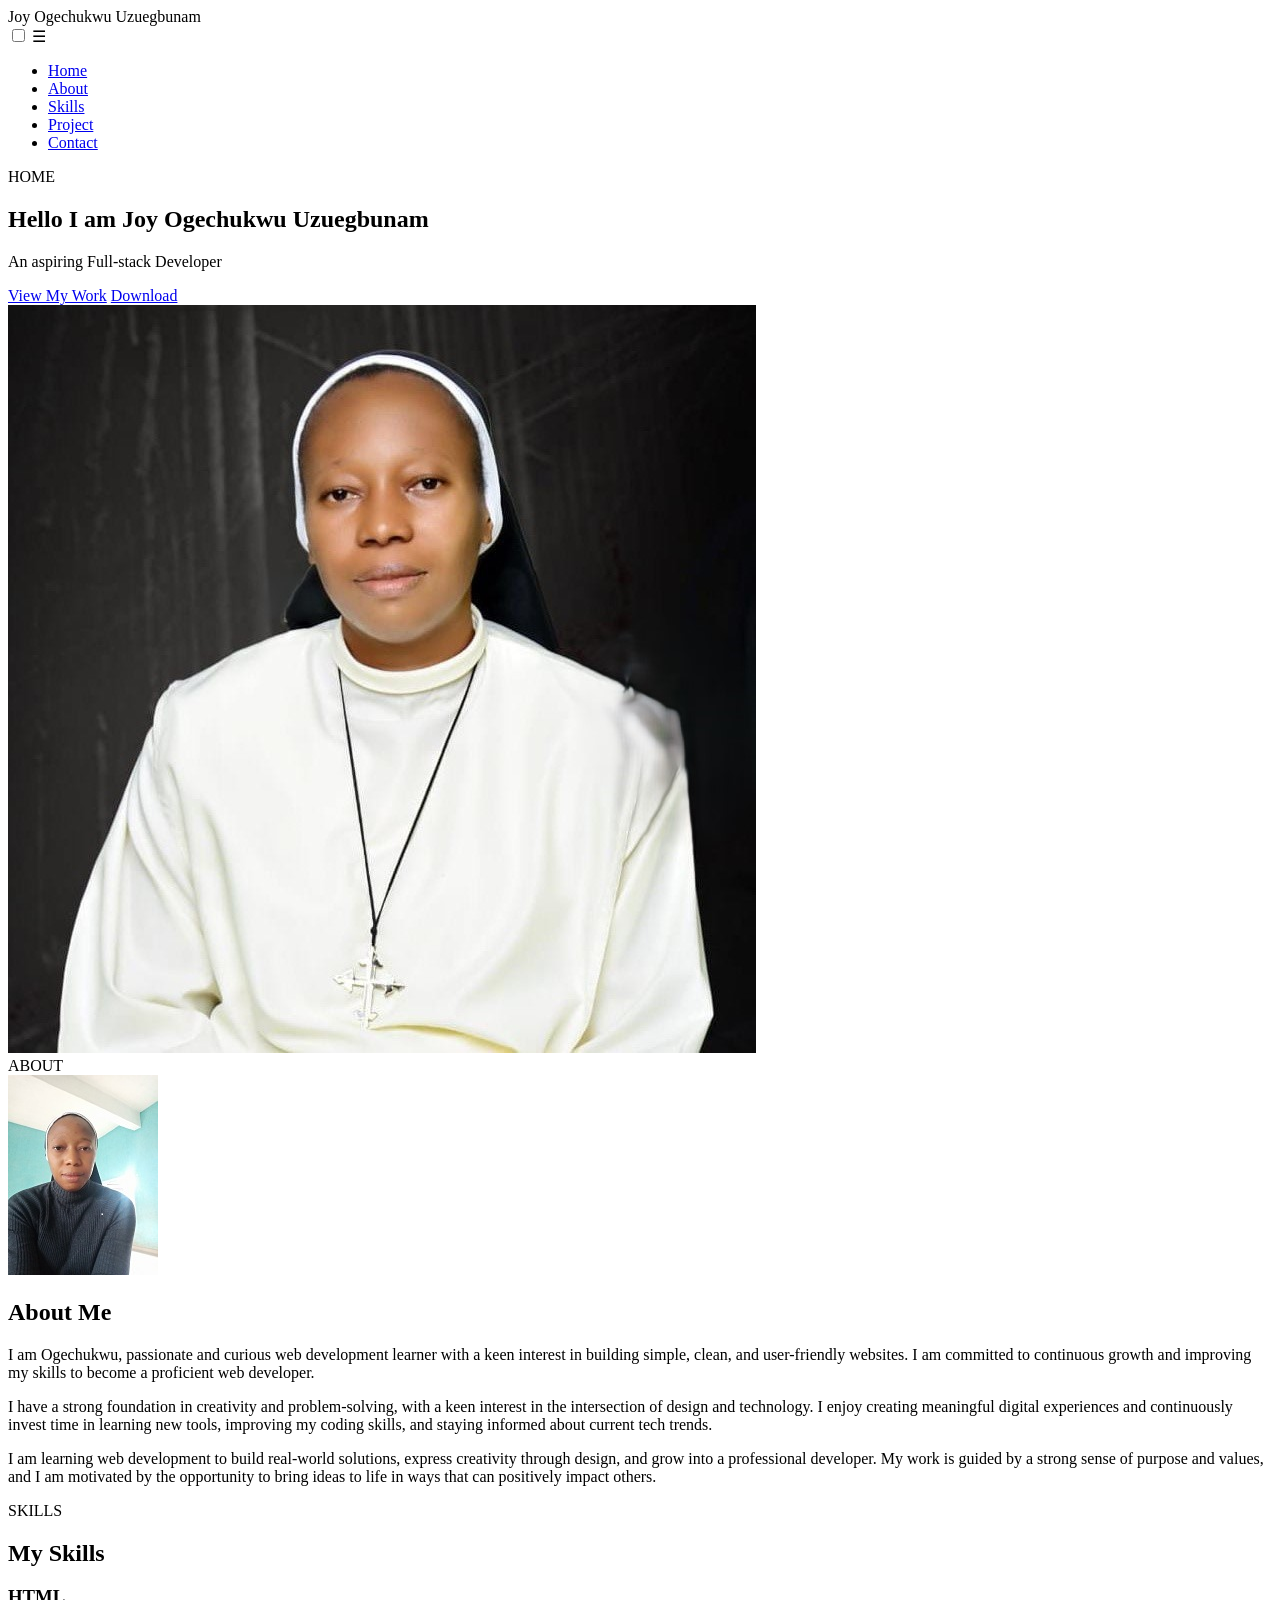
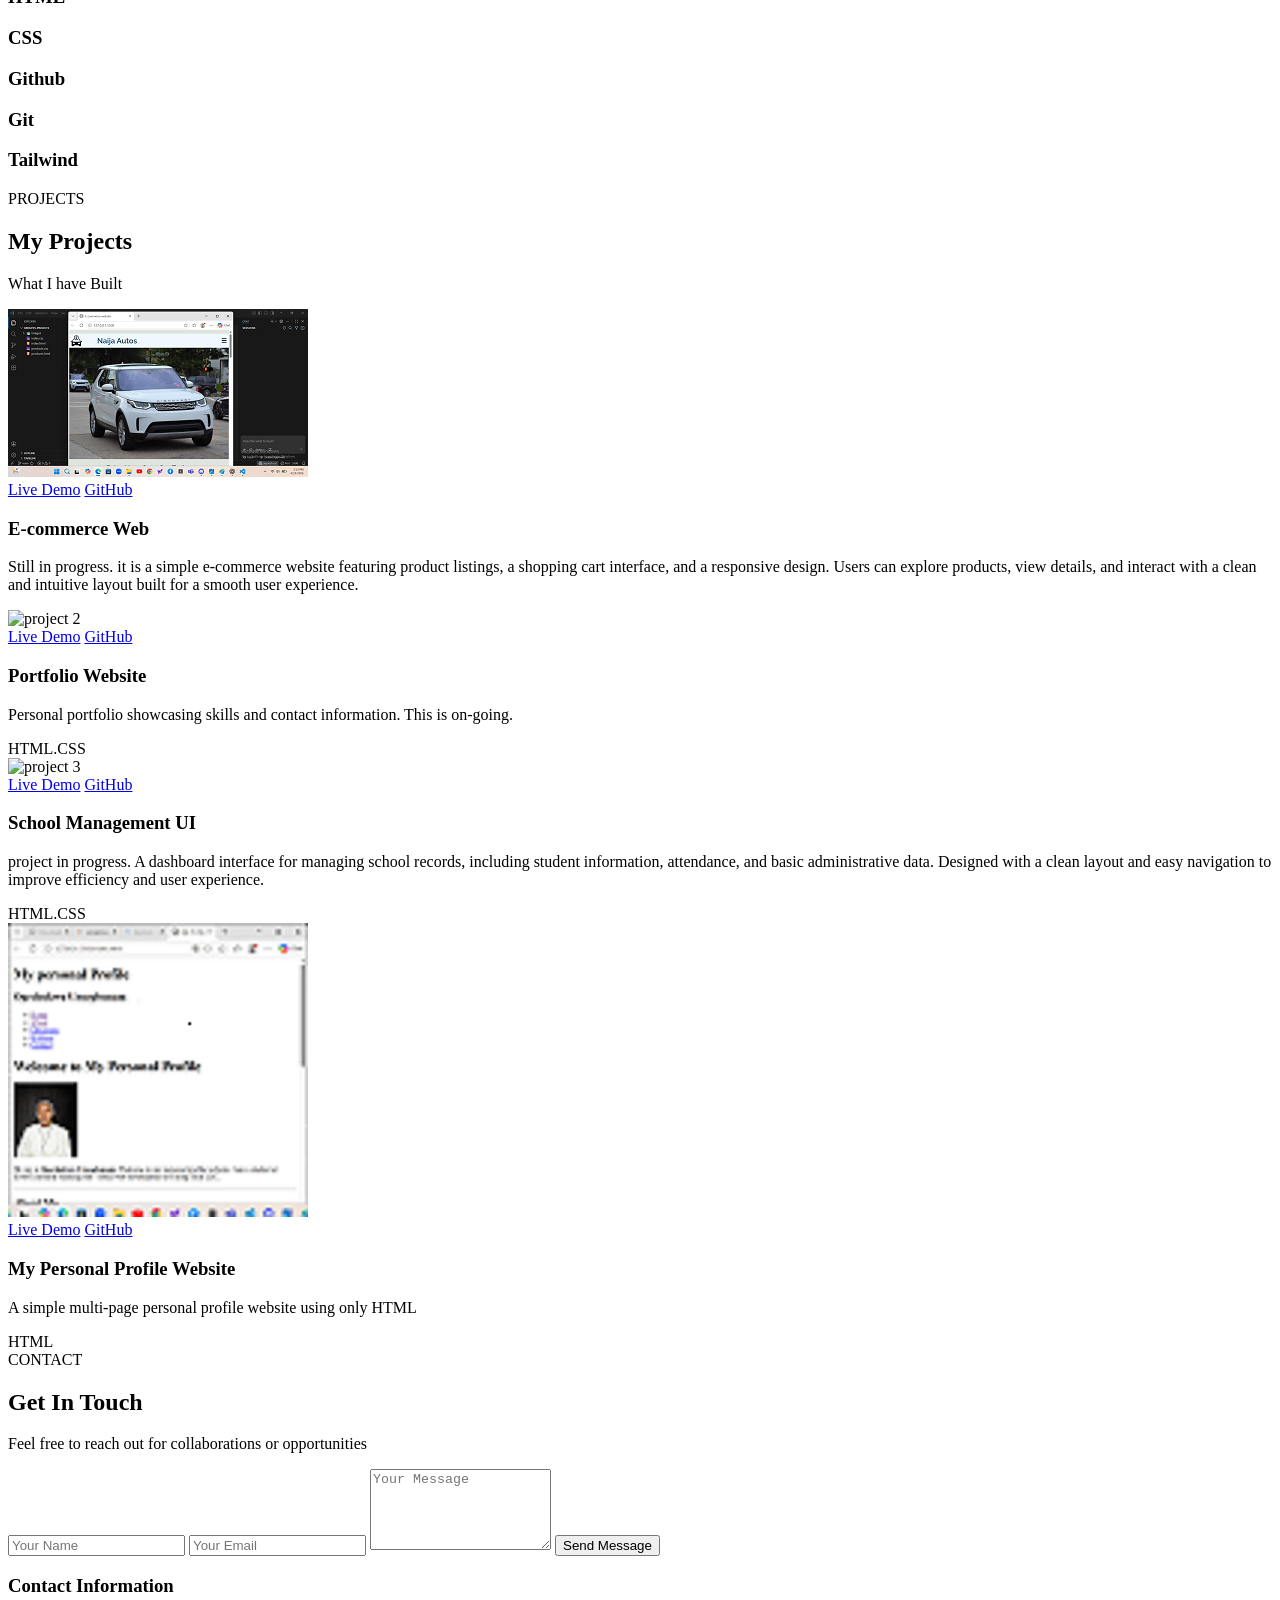
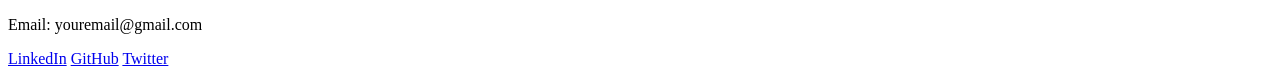
==== index.html @ e244da39 "Move index.html to root" ====
<!DOCTYPE html>
<html lang="en">
<head>
    <meta charset="UTF-8">
    <meta name="viewport" content="width=device-width, initial-scale=1.0">
    <title>Document</title>
    <link href="https://fonts.googleapis.com/css2?family=Montserrat:ital,wght@0,100..900;1,100..900&display=swap" rel="stylesheet">

    <link href="https://fonts.googleapis.com/css2?family=Montserrat:ital,wght@0,100..900;1,100..900&family=Roboto:ital,wght@0,100..900;1,100..900&display=swap" rel="stylesheet">
    
    <link rel="stylesheet" href="https://cdn.jsdelivr.net/gh/devicons/devicon@latest/devicon.min.css">

    <link rel="stylesheet" href="Css/index.css">


</head>
<body>
  
<header> 
    <nav class="navbar">
        <div class="logo">Joy Ogechukwu Uzuegbunam</div>

        <input type="checkbox" id="menu">
        <label for="menu" menu-icon>&#9776</label> 

        <ul class="nav-links">
            <li><a href="#home" class="nav-link ">Home</a></li>
            <li><a href="#about" class="nav-link">About</a></li>
            <li><a href="#skill" class="nav-link a">Skills</a></li>
            <li><a href="#projects" class="nav-link">Project</a></li>
            <li><a href="#contact" class="nav-link">Contact</a></li>
        </ul>
    </nav>
</header>

<section id="home">HOME</section>
<section class="hero" id="home">
    <div class="hero-content">

        <div class="hero-text">
            <h1>Hello I am Joy Ogechukwu Uzuegbunam</h1>
            <p class="tagline">An aspiring Full-stack Developer</p>

            <div class="hero-buttons">
                <a href="#projects" class="btn-one">View My Work</a>
                <a href="cv.pdf" class="btn-two" download> Download</a>
            </div>
        </div>

        <div class="hero-image">
            <img src="../image/picture 1.jpg" alt="Profile Photo">
        </div>
    </div>
</section>

<section id="about">ABOUT</section>
    <section>
        <div class="about-container">

            <div class="about img">
                <img src="../image/Oge1.jpg" alt="About Me">
            </div>

            <div class="about-text"></div>
            <h2>About Me</h2>
            <p>
            I am Ogechukwu, passionate and curious web development learner with a keen interest in building simple, clean, and user-friendly websites. I am committed to continuous growth and improving my skills to become a proficient web developer.
            </p>

             <p>
            I have a strong foundation in creativity and problem-solving, with a keen interest in the intersection of design and technology. I enjoy creating meaningful digital experiences and continuously invest time in learning new tools, improving my coding skills, and staying informed about current tech trends.
            </p>

             <p>
            I am learning web development to build real-world solutions, express creativity through design, and grow into a professional developer. My work is guided by a strong sense of purpose and values, and I am motivated by the opportunity to bring ideas to life in ways that can positively impact others.
            </p>
        </div>
    </section>
</section>

<section id="skill">SKILLS</section>
<section id="skills">

<section>
      <h2 class="section-heading">My Skills</h2>

        <div class="skill-container">
    
        <div class="skill-card">
            <i class="devicon-html5-plain colored"></i>
            <h3>HTML</h3>
        </div>      

    <div class="skill-card">
        <i class="devicon-css3-plain colored"></i>
        <h3>CSS</h3>
    </div>

    <div class="skill-card">
        <i class="devicon-github-original"></i></i>
        <h3>Github</h3>
    </div>      

    <div class="skill-card">
        <i class="devicon-git-plain colored"></i>
        <h3>Git</h3>
    </div>      

    <div class="skill-card">
        <i class="devicon-tailwindcss-plain colored"></i>
    <h3>Tailwind</h3>
    </div> 
</section>


    <section id="projects">PROJECTS</section>
    <h2 class="Project-Name">My Projects</h2>
    <p class="Project-subheading"> What I have Built</p>

<section>
    <div class="projects-grid">

        <div class="project-card">
        <div class="project-img">
        <img src="../image/project 1.png">
        <div class="overlay">
            <a href="#">Live Demo</a>
            <a href="#">GitHub</a>
        </div>
    

        <div class="project-Info">
        <h3>E-commerce Web</h3>
        <p>
            Still in progress. it is a simple e-commerce website featuring product listings, a shopping cart interface, and a responsive design. Users can explore products, view details, and interact with a clean and intuitive layout built for a smooth user experience.
        </p>
    </div>


    <div class="project-card">
        <div class="project-img">
        <img src="https://via.placeholder.com/600x400"  alt="project 2">
        <div class="overlay">
            <a href="#">Live Demo</a>
            <a href="#">GitHub</a>
        </div>
    </div>

    <div class="project-Info">
        <h3>Portfolio Website</h3>
        <p>
            Personal portfolio showcasing skills and contact information. This is on-going.
        </p>
        <span>HTML.CSS</span>


        <div class="project-card">
        <div class="project-img">
        <img src="https://via.placeholder.com/600x400"  alt="project 3">
        <div class="overlay">
            <a href="#">Live Demo</a>
            <a href="#">GitHub</a>
        </div>
    </div>

    <div class="project-Info">
        <h3>School Management UI</h3>
        <p>
           project in progress. 
            A dashboard interface for managing school records, including student information, 
            attendance, and basic administrative data. Designed with a clean layout and easy navigation to improve efficiency and user experience.
        </p>
        <span>HTML.CSS</span>
    </div>


    <div class="project-card">
        <div class="project-img">
        <img src="../image/project 2.png">
        <div class="overlay">
            <a href="#">Live Demo</a>
            <a href="#">GitHub</a>
        </div>
    </div>

    <div class="project-Info">
        <h3>My Personal Profile Website</h3>
        <p>
           A simple multi-page personal profile website using only
           HTML
        </p>
        <span>HTML</span>
    </div>
    </div>
</section>


<section id="contact">CONTACT</section>
<section>
    <h2 class="contact-Name">Get In Touch</h2>
    <p class="contact-subheading">Feel free to reach out for collaborations or opportunities</p>

    <div class="contact-container">
        <form class="contact-form">
            <input type="text" placeholder="Your Name" required>
            <input type="email" placeholder="Your Email" required>
           <textarea name="message" rows="5" placeholder="Your Message" required></textarea>
            <button type="submit">Send Message</button>
        </form>

        <div class="contact-info">
            <h3>Contact Information</h3>
            <p>Email: youremail@gmail.com</p>

            <div class="socials">
                <a href="#"><i class="devicon-linkedin-plain"></i> LinkedIn</a>

                <a href="#"><span><i class="devicon-github-original"></i></span>GitHub</a>

                <a href="#"><span><i class="fa-brands fa-twitter"></i></span>Twitter</a>

            </div>
        </div>
    </div>

</section>
</div>
</body>
</html>
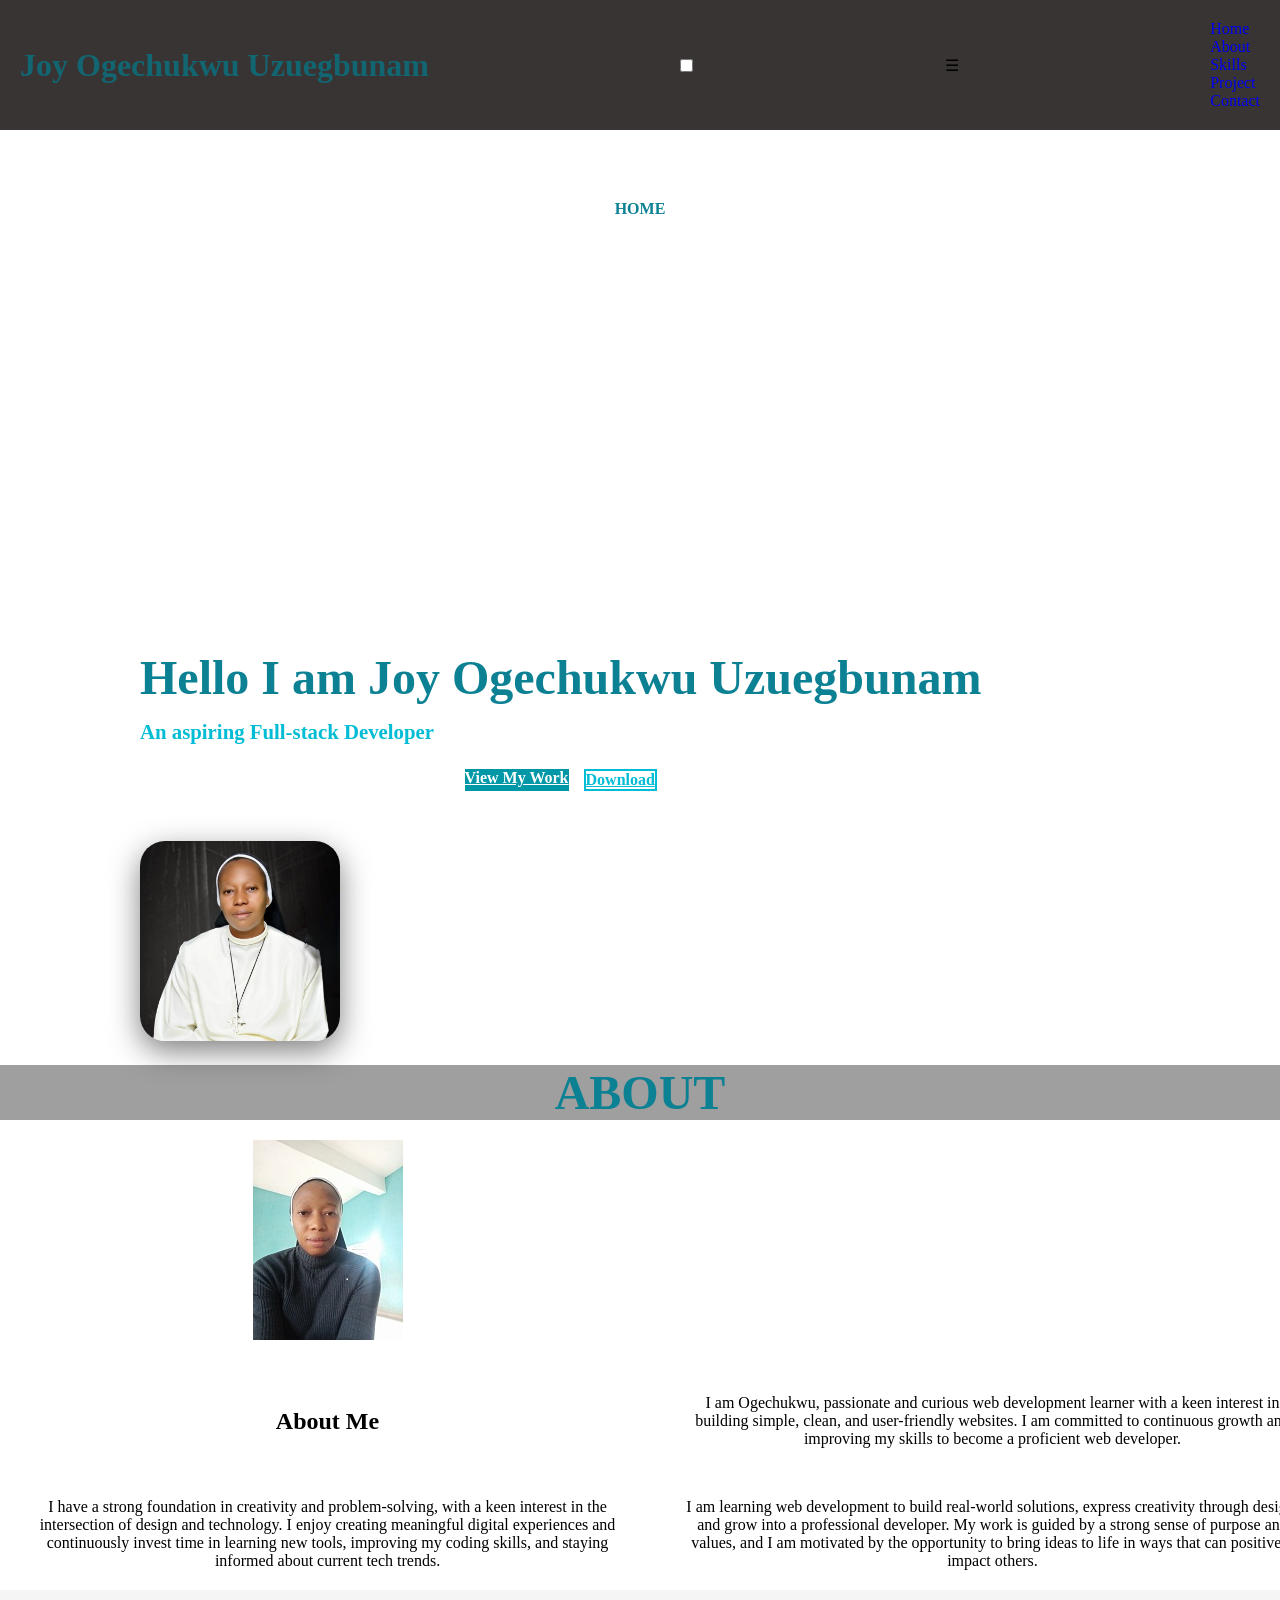
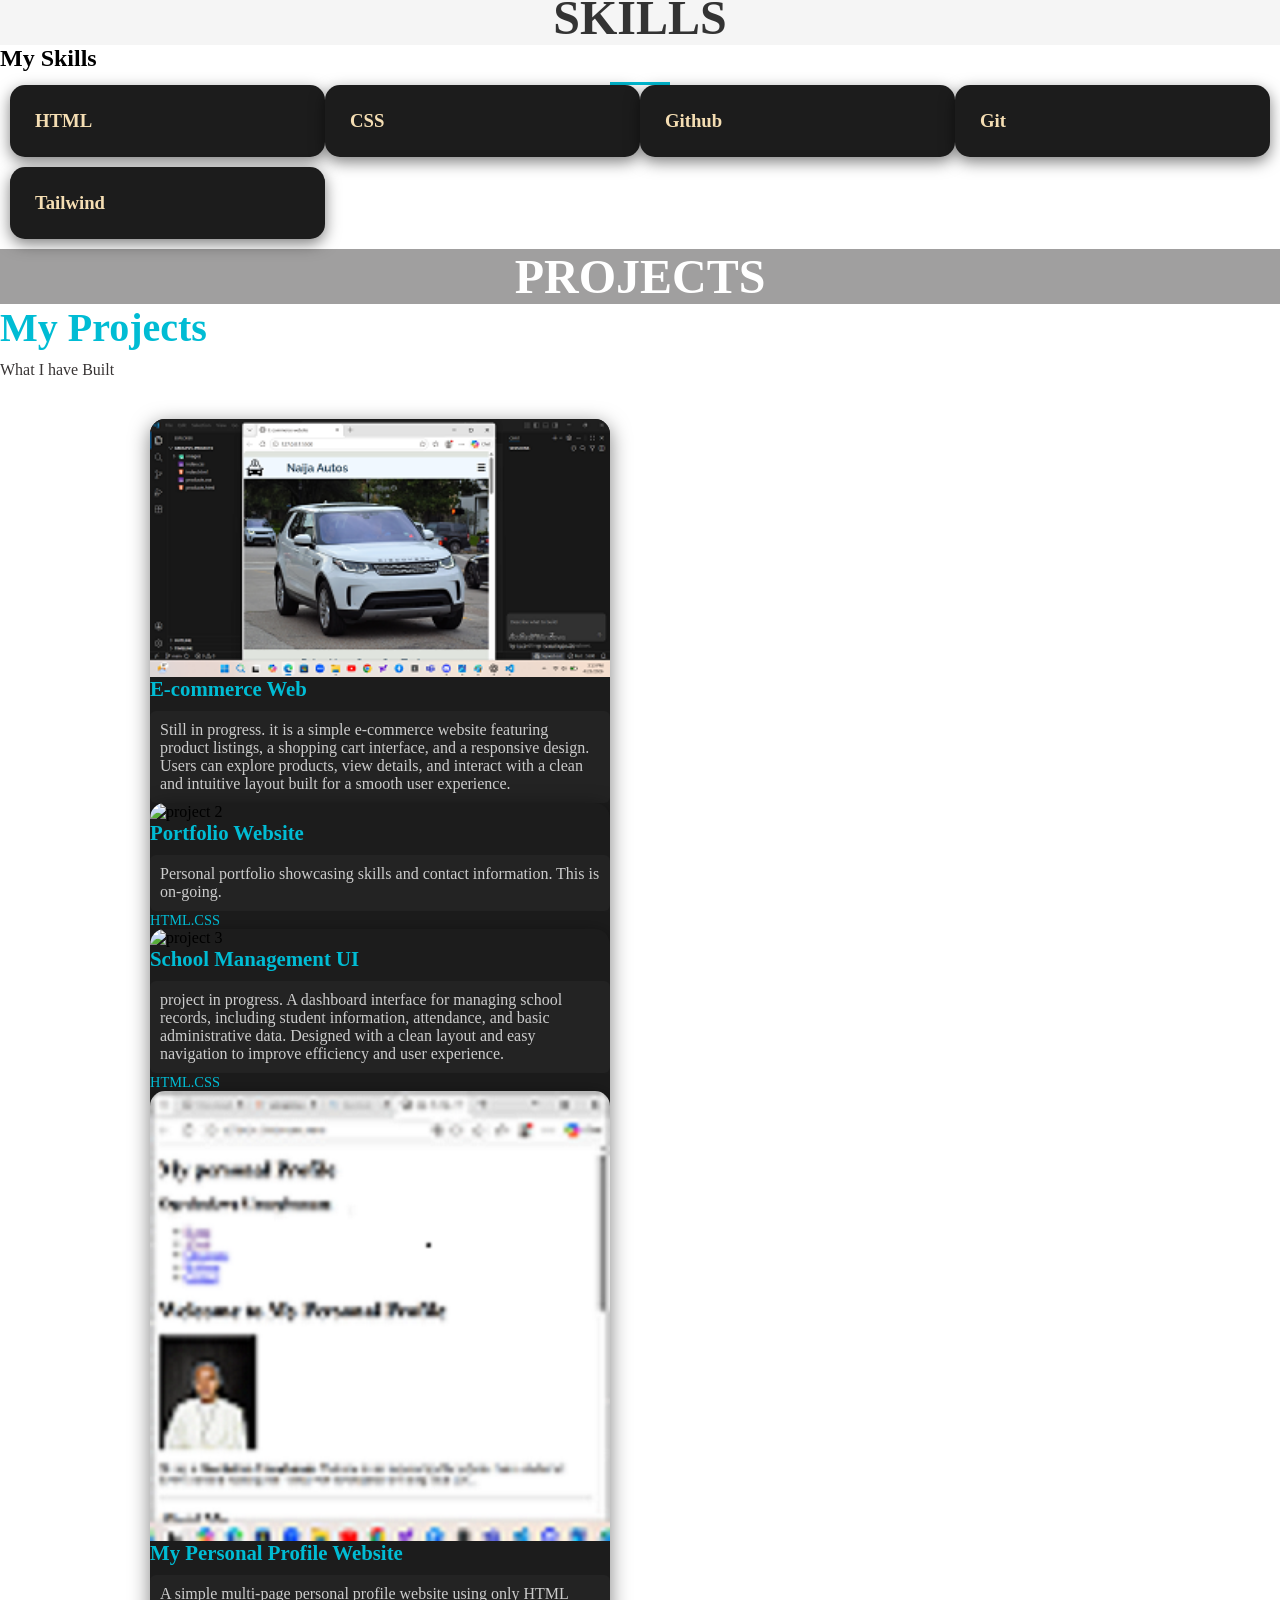
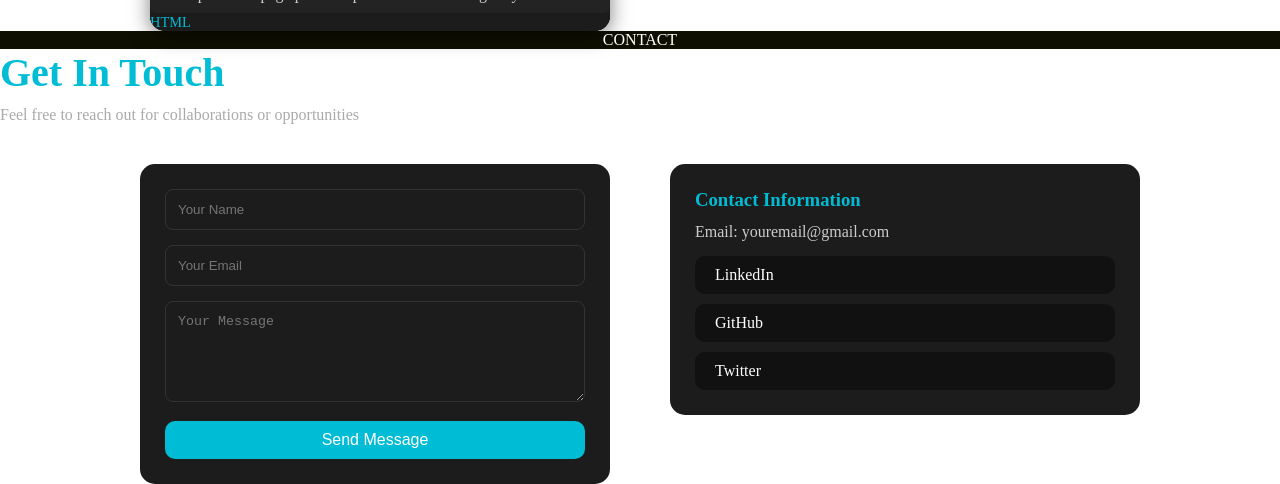
==== commit f9b9ed20: "fix image paths" ====
--- a/index.html
+++ b/index.html
@@ -48,7 +48,7 @@
         </div>
 
         <div class="hero-image">
-            <img src="../image/picture 1.jpg" alt="Profile Photo">
+            <img src="image/picture 1.jpg" alt="Profile Photo">
         </div>
     </div>
 </section>
@@ -58,7 +58,7 @@
         <div class="about-container">
 
             <div class="about img">
-                <img src="../image/Oge1.jpg" alt="About Me">
+                <img src="image/Oge1.jpg" alt="About Me">
             </div>
 
             <div class="about-text"></div>
@@ -122,7 +122,7 @@
 
         <div class="project-card">
         <div class="project-img">
-        <img src="../image/project 1.png">
+        <img src="image/project 1.png">
         <div class="overlay">
             <a href="#">Live Demo</a>
             <a href="#">GitHub</a>
@@ -176,7 +176,7 @@
 
     <div class="project-card">
         <div class="project-img">
-        <img src="../image/project 2.png">
+        <img src="image/project 2.png">
         <div class="overlay">
             <a href="#">Live Demo</a>
             <a href="#">GitHub</a>
--- a/Css/index.css
+++ b/Css/index.css
@@ -0,0 +1,1212 @@
+*{
+    margin: 0;
+    padding: 0;
+    box-sizing: border-box;
+}
+
+.headings {
+  font-family: "Montserrat", sans-serif;
+}
+.body {
+ font-family: "Roboto", sans-serif;
+}
+
+ul, li {
+  list-style: none;
+}
+
+html {
+    scroll-behavior: smooth;
+}
+
+.navbar {
+  position: fixed;
+  top: 0;
+  width: 100%;
+  background-color: #383434;
+  display: flex;
+  justify-content: space-between;
+  align-items: center;
+  padding: 20px 20px;
+  z-index: 1000;
+}
+
+.nav-link a:active {
+  color: #00bcd4;
+}
+
+.logo {
+  font-size: 2rem;
+  font-weight: 900;
+  color: #126671;
+}
+
+.nav-link {
+  display: flex;
+  list-style: none;
+  text-decoration: none;
+}
+
+.nav-link li {
+    margin-left: 25px;
+}
+.nav-link a {
+  text-decoration: none;
+  color: #00bcd4;
+}
+
+@media (max-width: 768px) {
+  .navbar {
+    flex-wrap: wrap; /* allows menu to drop below */
+  }
+}
+
+.nav-link::after {
+    content: "";
+    position: absolute;
+    width: 0%;
+    height: 2px;
+    bottom: -5px;
+    left: 0;
+    background-color: #00bcd4;
+    transition: width 0.3s ease;
+}
+
+.nav-link::hoverafter {
+    width: 100%;
+}
+.nav-link::hover {
+    color: #00bcd4;
+}    
+
+#menu-toggle:checked ~ .nav-links {
+  display: flex;
+}
+
+.section {
+    min-height: 100dvh;
+    padding: 40px 20px;
+    font-size: 2rem;
+}
+@keyframes fadeIn {
+    from {
+        opacity: 0;
+        transform: translateY(-10px);
+    }
+    to {
+        opacity: 1;
+        transform: translateY(0);
+    }
+}
+
+#home {
+    color: #0b8193;                 
+    font-weight: bold;
+    text-align: center;
+    margin-top: 200px;
+    min-height: 50px;
+}
+
+/* Hero Section */
+.hero {
+    min-height: 100vh;
+    display: flex;
+    padding: 20px 10px;
+    align-items: center;
+    padding-top: 200px;
+    color: #451f1f;
+}
+
+.hero-content {
+    max-width: 1000px;
+    margin: auto;
+    display: flex;
+    flex-direction: column;
+    text-align: center;
+    align-items: center;
+    justify-content: space-between;
+    gap: 50px;
+    flex-wrap: wrap;
+}
+
+.hero-text h1{
+    font-size: 3rem;
+    margin-bottom: 15px;
+}
+
+.tagline {
+    font-size: 1.3rem;
+    color: #00bcd4;
+    margin-bottom: 25px;
+}
+
+.hero-buttons {
+    display: flex;
+    gap: 15px;
+}
+
+.btn {
+    padding: 12px 25px;
+    text-decoration: none;
+    border-radius: 30px;
+    font-size: 1rem;
+    transition: 0.3s ease;
+}
+
+.btn-one {
+    background: #0097a7;
+    color: #fff;
+}
+
+.btn-one:hover {
+    background-color: #0097a7;
+}
+
+.btn-two {
+    border: 2px solid #00bcd4;
+    color: #00bcd4;
+}
+
+.btn-two:hover {
+    background-color: #00bcd4;
+    color: #fff;
+    transform: translateY(-3px);
+}
+
+.hero-image img {
+    width: 200px;
+    border-radius: 25px;
+box-shadow: 0 10px 30px rgba(0, 0 , 0, 0.5);
+}
+
+@media (min-width:768px) {
+    .hero-content {
+        flex-direction: row;
+        text-align:left;
+    }
+}
+
+.hero-text h1 {                 
+    font-size: 3rem;
+}
+
+.hero-image img {
+    width: 200px;
+}
+
+.hero-buttons {
+    justify-content: center;
+}
+
+/* About Section */
+#about {
+  display: flex;
+  justify-content: center;
+  align-items: center;
+  font-size: 3rem;
+  font-weight: bold;
+  background-color: #a09f9f;
+  color: #0b8193;
+}
+
+
+.about-container {
+    width: 100%;
+    margin: 20px;
+    display: grid;
+    grid-template-columns: 1fr;
+    gap: 50px;
+    align-items: center;
+}
+
+@media (min-width: 768px) { 
+     .about-container {
+    grid-template-columns: 1fr 1fr;
+  }
+}
+
+
+.about-image {
+    width: 250px;
+    border-radius: 10px;
+    box-shadow: 0 10px 30px rgba(0, 0 , 0, 0.5);
+}
+
+.about-text h2 {
+    font-size: 2.5rem;
+    margin-bottom: 20px;
+    color: #00bcd4;
+}
+
+.about-text p {
+    margin-bottom:15px;
+    line-height: 1.7;
+    font-size: 1rem;
+    color: #ccc;
+}
+
+@media (min-width:768px) {
+    .about-container {
+        grid-template-columns: 1fr 1fr;
+        text-align: center;
+    }
+    .about-text h2 {
+        font-size: 2rem;
+    }
+}
+
+/* Skill Section*/
+#skill {
+  display: flex;
+  justify-content: center;
+  align-items: center;
+  font-size: 3rem;
+  font-weight: bold;
+  background-color: #f5f5f5;
+  color: #333;
+}
+
+.section {
+    background-color: #0f0f00;
+    color:#fff;
+    text-align: center;
+}
+
+*{
+    margin: 0;
+    padding: 0;
+    box-sizing: border-box;
+}
+
+ul, li {
+  list-style: none;
+}
+
+html {
+    scroll-behavior: smooth;
+}
+
+.navbar {
+  position: fixed;
+  top: 0;
+  width: 100%;
+  background-color: #383434;
+  display: flex;
+  justify-content: space-between;
+  align-items: center;
+  padding: 20px 20px;
+  z-index: 1000;
+}
+
+.nav-link a:active {
+  color: #00bcd4;
+}
+
+.logo {
+  font-size: 2rem;
+  font-weight: 900;
+  color: #126671;
+}
+
+.nav-link {
+  display: flex;
+  list-style: none;
+  text-decoration: none;
+}
+
+.nav-link li {
+    margin-left: 25px;
+}
+.nav-link a {
+  text-decoration: none;
+  color: #00bcd4;
+}
+
+@media (max-width: 768px) {
+  .navbar {
+    flex-wrap: wrap; /* allows menu to drop below */
+  }
+}
+
+.nav-link::after {
+    content: "";
+    position: absolute;
+    width: 0%;
+    height: 2px;
+    bottom: -5px;
+    left: 0;
+    background-color: #00bcd4;
+    transition: width 0.3s ease;
+}
+
+.nav-link::hoverafter {
+    width: 100%;
+}
+.nav-link::hover {
+    color: #00bcd4;
+}    
+
+#menu-toggle:checked ~ .nav-links {
+  display: flex;
+}
+
+.section {
+    min-height: 100dvh;
+    padding: 40px 20px;
+    font-size: 2rem;
+}
+@keyframes fadeIn {
+    from {
+        opacity: 0;
+        transform: translateY(-10px);
+    }
+    to {
+        opacity: 1;
+        transform: translateY(0);
+    }
+}
+
+#home {
+    color: #0b8193;                 
+    font-weight: bold;
+    text-align: center;
+    margin-top: 200px;
+    min-height: 50px;
+}
+
+/* Hero Section */
+.hero {
+    min-height: 100vh;
+    display: flex;
+    padding: 20px 10px;
+    align-items: center;
+    padding-top: 200px;
+    color: #451f1f;
+}
+
+.hero-content {
+    max-width: 1000px;
+    margin: auto;
+    display: flex;
+    flex-direction: column;
+    text-align: center;
+    align-items: center;
+    justify-content: space-between;
+    gap: 50px;
+    flex-wrap: wrap;
+}
+
+.hero-text h1{
+    font-size: 3rem;
+    margin-bottom: 15px;
+}
+
+.tagline {
+    font-size: 1.3rem;
+    color: #00bcd4;
+    margin-bottom: 25px;
+}
+
+.hero-buttons {
+    display: flex;
+    gap: 15px;
+}
+
+.btn {
+    padding: 12px 25px;
+    text-decoration: none;
+    border-radius: 30px;
+    font-size: 1rem;
+    transition: 0.3s ease;
+}
+
+.btn-one {
+    background: #0097a7;
+    color: #fff;
+}
+
+.btn-one:hover {
+    background-color: #0097a7;
+}
+
+.btn-two {
+    border: 2px solid #00bcd4;
+    color: #00bcd4;
+}
+
+.btn-two:hover {
+    background-color: #00bcd4;
+    color: #fff;
+    transform: translateY(-3px);
+}
+
+.hero-image img {
+    width: 200px;
+    border-radius: 25px;
+box-shadow: 0 10px 30px rgba(0, 0 , 0, 0.5);
+}
+
+@media (min-width:768px) {
+    .hero-content {
+        flex-direction: row;
+        text-align:left;
+    }
+}
+
+.hero-text h1 {                 
+    font-size: 3rem;
+}
+
+.hero-image img {
+    width: 200px;
+}
+
+.hero-buttons {
+    justify-content: center;
+}
+
+/* About Section */
+#about {
+  display: flex;
+  justify-content: center;
+  align-items: center;
+  font-size: 3rem;
+  font-weight: bold;
+  background-color: #a09f9f;
+  color: #0b8193;
+}
+
+
+.about-container {
+    width: 100%;
+    margin: 20px;
+    display: grid;
+    grid-template-columns: 1fr;
+    gap: 50px;
+    align-items: center;
+}
+
+@media (min-width: 768px) { 
+     .about-container {
+    grid-template-columns: 1fr 1fr;
+  }
+}
+
+
+.about-image {
+    width: 250px;
+    border-radius: 10px;
+    box-shadow: 0 10px 30px rgba(0, 0 , 0, 0.5);
+}
+
+.about-text h2 {
+    font-size: 2.5rem;
+    margin-bottom: 20px;
+    color: #00bcd4;
+}
+
+.about-text p {
+    margin-bottom:15px;
+    line-height: 1.7;
+    font-size: 1rem;
+    color: #ccc;
+}
+
+@media (min-width:768px) {
+    .about-container {
+        grid-template-columns: 1fr 1fr;
+        text-align: center;
+    }
+    .about-text h2 {
+        font-size: 2rem;
+    }
+}
+
+/* Skill Section*/
+#skill {
+  display: flex;
+  justify-content: center;
+  align-items: center;
+  font-size: 3rem;
+  font-weight: bold;
+  background-color: #f5f5f5;
+  color: #333;
+}
+
+.section {
+    background-color: #0f0f00;
+    color:#fff;
+    text-align: center;
+}
+
+.skill-container {
+    min-width: 1000px;
+    margin:auto;
+    width: 100%;
+    display: grid;
+    grid-template-columns: 1fr;
+    padding: 0 10px;
+}
+
+@media (min-width: 768px) {
+  .skill-container {
+    grid-template-columns: repeat(2, 1fr);
+  }
+}
+
+@media (min-width: 1024px) {
+
+  .skill-container {
+    grid-template-columns: repeat(4, 1fr);
+  }
+}
+
+.skill-card {
+    background-color: #1c1c1c;
+    padding: 25px;
+    border-radius: 15px;
+    transition: 0.3s ease;
+    cursor: pointer;
+    box-shadow: 0 5px 15px rgba(0, 0 , 0, 0.5);
+    color: wheat;
+    margin-bottom: 10px ;
+}
+
+.skill-card i {
+  font-size: 3rem;
+  margin-bottom: 10px;
+   transition: 0.3s;
+  
+}
+
+.skill-card:hover {
+  transform: translateY(-10px);
+  background: #222;
+}
+
+.skill-card:hover i {
+  transform: scale(1.2);
+}
+
+.section-heading::after {
+  content: "";
+  width: 60px;
+  height: 3px;
+  background: #00bcd4;
+  display: block;
+  margin: 10px auto 0;
+}
+
+/*Project Section */
+
+#projects {
+  display: flex;
+  justify-content: center;
+  align-items: center;
+  font-size: 3rem;
+  font-weight: bold;
+  background-color: #a09f9f;
+  color: #0b8193;
+  border-width: 100vw;
+}
+
+.Project-Name {
+    font-size: 2.5rem;
+    color:#00bcd4;
+}
+
+.Project-subheading {
+    margin-top:10px;
+    color: #383434;
+    margin-bottom: 40px;
+}
+
+.projects-grid {
+  width: 100%;
+  max-width: 1100px;
+  margin: auto;
+  display: grid;
+  grid-template-columns: 1fr;
+  gap: 20px;
+  padding: 0 10px;
+}
+
+
+.project-card {
+    background-color: #1c1c1c;
+    width: 100%;
+    min-height: 350px;
+    border-radius: 15px;
+    overflow: hidden;
+    box-shadow: 0 5px 20px rgba(0, 0 , 0, 0.5);
+    transition: 0.3s ease;
+}
+
+.project-Info p {
+  color: #ccc;
+  background-color: rgba(255, 255, 255, 0.03);
+  padding: 10px;
+  border-radius: 6px;
+  word-wrap: break-word;
+  overflow-wrap: break-word;
+  white-space: normal;
+}
+
+.project-card:hover {
+    transform: translateY(-8px);
+}
+
+.project-img img {
+    position: relative;
+    overflow: hidden;
+    width: 100%;
+    display: block;
+    transition: 0.4s ease;
+}
+
+.project-Info h3 {
+  color: #00bcd4;
+  font-size: 1.3rem;
+  margin-bottom: 10px;
+  font-weight: 600;
+}
+
+.project-Info a {           
+  color: #00bcd4;
+  text-decoration: none;
+}
+
+.project-Info span {
+  color: #00bcd4;
+  font-size: 0.9rem;
+}
+
+.project-card:hover img {
+    transform:scale(1.1)
+}
+
+.overlay {
+    position:absolute;
+    top: 0;
+    left: 0;
+    background-color: rgba(0, 0 , 0, 0.5);
+    width: 100%;
+    height: 100%;
+    display: flex;
+    justify-content: center;
+    align-items: center;
+    gap: 20px;
+    opacity: 0;
+    transition: 0.3s ease;
+}
+
+.project-card:hover .overlay {
+    opacity: 1;
+}
+
+.overlay a{
+    color: #fff;
+    text-decoration: none;
+    background-color: #c56464;
+    padding: 8px 15px;
+    border-radius: 20px;
+    font-size: 0.9rem;
+}
+
+
+.project-info {
+  padding: 20px;
+  text-align: left;
+}
+
+.project-info h3 {
+  font-size: 1.3rem;
+  margin-bottom: 10px;
+  color: #fff;
+}
+
+.project-info p {
+  font-size: 0.95rem;
+  color: #bbb;
+  line-height: 1.6;
+  margin-bottom: 12px;
+}
+
+.project-info span {
+  font-size: 0.8rem;
+  color: #00bcd4;
+  font-weight: 500;
+}
+
+/* Contact Section*/
+#contact {
+    background-color: #0f0f00;
+    color: #fff;
+    text-align: center;
+}
+
+.section-Name {
+    font-size: 2.5rem;
+    color:#00bcd4;
+}
+
+.section-subheading {
+    margin-top: 10px;
+    color: #aaa;
+    margin-bottom: 40px;
+}
+
+.contact-container {
+    max-width: 1000px;
+    margin: auto;
+    display: grid;
+    grid-template-columns: 1fr;
+    gap: 40px;
+    text-align: left;
+    padding: 1 10px;
+}
+
+@media (min-width: 768px) {
+.contact-container {
+    grid-template-columns: 1fr 1fr;
+  }
+}
+
+@media (min-width: 1024px) {
+  .contact-container {
+    grid-template-columns: 1fr 1fr;
+    gap: 60px;
+    align-items: start;
+  }
+}
+  
+.contact-form {
+    background-color: #1c1c1c;
+    padding: 25px;
+    border-radius: 15px;
+}
+
+.contact-form input.contact-form textarea {
+    width: 100%;            
+    padding: 12px;
+    margin-bottom: 15px;
+    border: 1px solid #333;
+    background-color: #1c1c1c;
+    color: #fff;
+    border-radius: 8px;
+    outline: none;
+    transition: 0.3s;
+}
+
+.contact-form input:focus,
+.contact-form textarea:focus {
+  border-color: #00bcd4;
+  box-shadow: 0 0 8px rgba(0, 188, 212, 0.4);
+}
+
+.contact-form input,
+.contact-form textarea {
+  width: 100%;            
+  padding: 12px;
+  margin-bottom: 15px;
+  border: 1px solid #333;
+  background-color: #1c1c1c;
+  color: #fff;
+  border-radius: 8px;
+  outline: none;
+  transition: 0.3s;
+}
+
+.contact-form input:focus,
+.contact-form textarea:focus {
+  border-color: #00bcd4;
+  box-shadow: 0 0 8px rgba(0, 188, 212, 0.4);
+}
+
+.contact-form button {
+  width: 100%;
+  padding: 10px;
+  border: none;          
+  background-color: #00bcd4;
+  color: #fff;
+  font-size: 1rem;
+  border-radius: 10px;
+  cursor: pointer;
+  transition: 0.3s;
+}
+
+.contact-form button:hover {
+  background-color: #0097a7;
+}
+
+.contact-info {
+    background-color: #1c1c1c;
+    padding: 25px;
+    border-radius: 15px;
+}
+
+.contact-info h3 {
+    margin-bottom: 12px;
+    color: #00bcd4;
+}
+
+.contact-info p {
+  font-size: 1rem;
+  color: #ccc;
+  margin-top: 10px;
+}
+
+.socials {
+    margin-top: 15px;
+    display: flex;
+    flex-direction: column;
+    gap: 10px;
+}
+
+.socials a {
+    text-decoration: none;
+    color: #fff;
+    background-color: #111;
+    padding: 10px;
+    border-radius: 10px;
+    transition: 0.3s;
+    display: flex;
+    align-items: center;
+    gap: 10px;
+}
+
+
+@media (min-width: 768px) {
+  .skill-container {
+    grid-template-columns: repeat(2, 1fr);
+  }
+}
+
+@media (min-width: 1024px) {
+
+  .skill-container {
+    grid-template-columns: repeat(4, 1fr);
+  }
+}
+
+.skill-card {
+    background-color: #1c1c1c;
+    padding: 25px;
+    border-radius: 15px;
+    transition: 0.3s ease;
+    cursor: pointer;
+    box-shadow: 0 5px 15px rgba(0, 0 , 0, 0.5);
+    color: wheat;
+    margin-bottom: 10px ;
+}
+
+.skill-card i {
+  font-size: 3rem;
+  margin-bottom: 10px;
+   transition: 0.3s;
+  
+}
+
+.skill-card:hover {
+  transform: translateY(-10px);
+  background: #222;
+}
+
+.skill-card:hover i {
+  transform: scale(1.2);
+}
+
+.section-heading::after {
+  content: "";
+  width: 60px;
+  height: 3px;
+  background: #00bcd4;
+  display: block;
+  margin: 10px auto 0;
+}
+
+/*Project Section */
+#projects {
+  color:#fff;
+  text-align: center;  
+}
+
+.Project-Name {
+    font-size: 2.5rem;
+    color:#00bcd4;
+}
+
+.Project-subheading {
+    margin-top:10px;
+    color: #383434;
+    margin-bottom: 40px;
+}
+
+.projects-grid {
+    max-width: 1000px;
+    width: 100%;
+    margin: auto;
+    padding: 0 10px;
+  display: grid;
+  grid-template-columns: 1fr;
+  gap: 20px;
+}
+
+@media (min-width: 768px) {
+  .projects-grid {
+    grid-template-columns: 1fr 1fr;
+  }
+}
+
+@media (min-width: 1024px) {
+  .projects-grid {
+    grid-template-columns: 1fr 1fr;
+   gap: 60px;
+    align-items: start;
+  }
+}
+.project-card {
+    background-color: #1c1c1c;
+    width: 100%;
+    min-height: 350px;
+    border-radius: 15px;
+    overflow: hidden;
+    box-shadow: 0 5px 20px rgba(0, 0 , 0, 0.5);
+    transition: 0.3s ease;
+}
+
+.project-Info p {
+  color: #ccc;
+  background-color: rgba(255, 255, 255, 0.03);
+  padding: 10px;
+  border-radius: 6px;
+  word-wrap: break-word;
+  overflow-wrap: break-word;
+  white-space: normal;
+}
+
+.project-card:hover {
+    transform: translateY(-8px);
+}
+
+.project-img img {
+    position: relative;
+    overflow: hidden;
+    width: 100%;
+    display: block;
+    transition: 0.4s ease;
+}
+
+.project-Info h3 {
+  color: #00bcd4;
+  font-size: 1.3rem;
+  margin-bottom: 10px;
+  font-weight: 600;
+}
+
+.project-Info a {           
+  color: #00bcd4;
+  text-decoration: none;
+}
+
+.project-Info span {
+  color: #00bcd4;
+  font-size: 0.9rem;
+}
+
+.project-card:hover img {
+    transform:scale(1.1)
+}
+
+.overlay {
+    position:absolute;
+    top: 0;
+    left: 0;
+    background-color: rgba(0, 0 , 0, 0.5);
+    width: 100%;
+    height: 100%;
+    display: flex;
+    justify-content: center;
+    align-items: center;
+    gap: 20px;
+    opacity: 0;
+    transition: 0.3s ease;
+}
+
+.project-card:hover .overlay {
+    opacity: 1;
+}
+
+.overlay a{
+    color: #fff;
+    text-decoration: none;
+    background-color: #c56464;
+    padding: 8px 15px;
+    border-radius: 20px;
+    font-size: 0.9rem;
+}
+
+
+.project-info {
+  padding: 20px;
+  text-align: left;
+}
+
+.project-info h3 {
+  font-size: 1.3rem;
+  margin-bottom: 10px;
+  color: #fff;
+}
+
+.project-info p {
+  font-size: 0.95rem;
+  color: #bbb;
+  line-height: 1.6;
+  margin-bottom: 12px;
+}
+
+.project-info span {
+  font-size: 0.8rem;
+  color: #00bcd4;
+  font-weight: 500;
+}
+
+/* Contact Section*/
+#contact {
+    background-color: #0f0f00;
+    color: #fff;
+    text-align: center;
+}
+
+.contact-Name {
+    font-size: 2.5rem;
+    color:#00bcd4;
+}
+
+.contact-subheading {
+    margin-top: 10px;
+    color: #aaa;
+    margin-bottom: 40px;
+}
+
+.contact-container {
+    max-width: 1000px;
+    margin: auto;
+    display: grid;
+    grid-template-columns: 1fr;
+    gap: 40px;
+    text-align: left;
+    padding: 1 10px;
+}
+
+@media (min-width: 768px) {
+.contact-container {
+    grid-template-columns: 1fr 1fr;
+  }
+}
+
+@media (min-width: 1024px) {
+  .contact-container {
+    grid-template-columns: 1fr 1fr;
+    gap: 60px;
+    align-items: start;
+  }
+}
+  
+.contact-form {
+    background-color: #1c1c1c;
+    padding: 25px;
+    border-radius: 15px;
+}
+
+.contact-form input.contact-form textarea {
+    width: 100%;            
+    padding: 12px;
+    margin-bottom: 15px;
+    border: 1px solid #333;
+    background-color: #1c1c1c;
+    color: #fff;
+    border-radius: 8px;
+    outline: none;
+    transition: 0.3s;
+}
+
+.contact-form input:focus,
+.contact-form textarea:focus {
+  border-color: #00bcd4;
+  box-shadow: 0 0 8px rgba(0, 188, 212, 0.4);
+}
+
+.contact-form input,
+.contact-form textarea {
+  width: 100%;            
+  padding: 12px;
+  margin-bottom: 15px;
+  border: 1px solid #333;
+  background-color: #1c1c1c;
+  color: #fff;
+  border-radius: 8px;
+  outline: none;
+  transition: 0.3s;
+}
+
+.contact-form input:focus,
+.contact-form textarea:focus {
+  border-color: #00bcd4;
+  box-shadow: 0 0 8px rgba(0, 188, 212, 0.4);
+}
+
+.contact-form button {
+  width: 100%;
+  padding: 10px;
+  border: none;          
+  background-color: #00bcd4;
+  color: #fff;
+  font-size: 1rem;
+  border-radius: 10px;
+  cursor: pointer;
+  transition: 0.3s;
+}
+
+.contact-form button:hover {
+  background-color: #0097a7;
+}
+
+.contact-info {
+    background-color: #1c1c1c;
+    padding: 25px;
+    border-radius: 15px;
+}
+
+.contact-info h3 {
+    margin-bottom: 12px;
+    color: #00bcd4;
+}
+
+.contact-info p {
+  font-size: 1rem;
+  color: #ccc;
+  margin-top: 10px;
+}
+
+.socials {
+    margin-top: 15px;
+    display: flex;
+    flex-direction: column;
+    gap: 10px;
+}
+
+.socials a {
+    text-decoration: none;
+    color: #fff;
+    background-color: #111;
+    padding: 10px;
+    border-radius: 10px;
+    transition: 0.3s;
+    display: flex;
+    align-items: center;
+    gap: 10px;
+}
+
+
+
